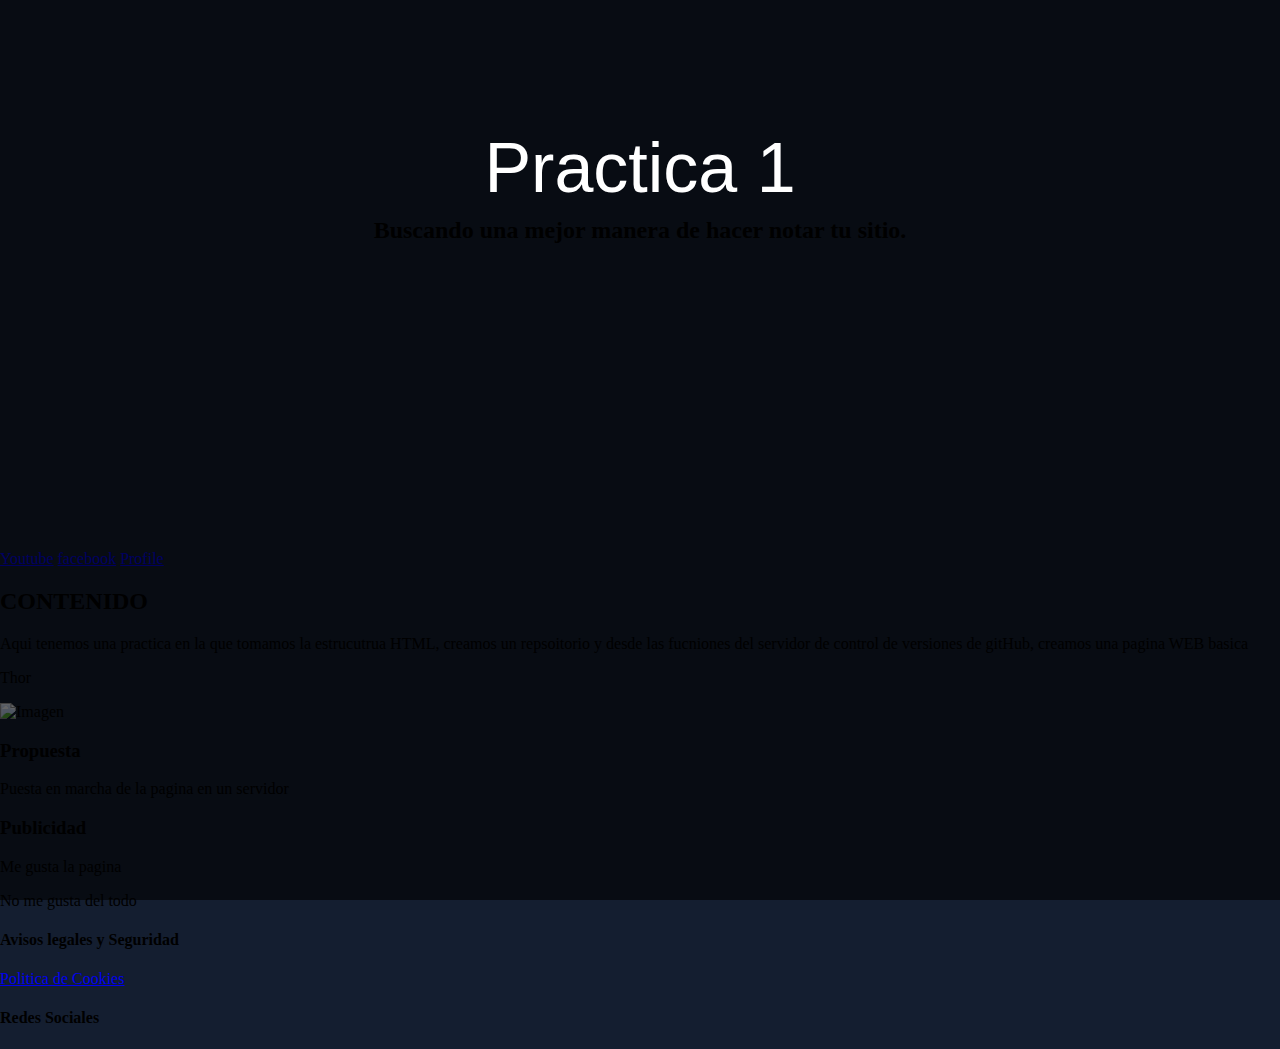
==== index.html @ d0fed225 "a" ====
<!DOCTYPE html>
<!DOCTYPE html>
<html lang="en" dir="ltr">
  <head>
    <meta charset="utf-8">
    <title>Practica 1</title>
    <meta name="title" content="Practica 1">
    <meta name="description" content="Practica 1 de materia tecnologias de la programacion.">
    <link rel="stylesheet" href="https://stackpath.bootstrapcdn.com/bootstrap/5.0.0-alpha2/css/bootstrap.min.css" integrity="sha384-DhY6onE6f3zzKbjUPRc2hOzGAdEf4/Dz+WJwBvEYL/lkkIsI3ihufq9hk9K4lVoK" crossorigin="anonymous">
    <link href="style.css" type = "text/css" rel="stylesheet">
  </head>
    <body>  
          <div class="overlay">
            <div class="header">
              <div id="header-text">
                <h1>Practica 1</h1>
                <h2>Buscando una mejor manera de hacer notar tu sitio.</h2>
              </div> 
            </div>
          </div>
      
    <nav>
      <a href="http://youyube.com">Youtube</a>
      <a href="http://facebook.com">facebook</a>
      <a href="https://abrahamvazquez12.github.io/practica-1/profile">Profile</a>
    </nav>
    <section>
      <h2>CONTENIDO</h2>
      <p>Aqui tenemos una practica en la que tomamos la estrucutrua HTML, creamos un repsoitorio y desde las fucniones del servidor de control de versiones
      de gitHub, creamos una pagina WEB basica</p>
      <div class="imagen">
        <p>Thor</p>
        <img src="#" alt="Imagen">
      </div>
    </section>

    <section>
      <h3 id="propuesta">Propuesta</h3>
      <p>Puesta en marcha de la pagina en un servidor</p>
    </section>
    <aside class="derecha">
      <h3>Publicidad</h3>
      <p>Me gusta la pagina</p>
      <a href="#"></a>
      <p>No me gusta del todo</p>
    </aside>
    <footer>
      <h4>Avisos legales y Seguridad</h4>
      <a href="#">Politica de Cookies</a>
      <h4>Redes Sociales</h4>
      <a href="http://facebook.com"></a>
    </footer>
  </body>
</html>
---- style.css ----
/* comentario en hoja de estilo */

body{
background: #141E30;
margin: 0;
padding: 0;
}
.header{
    background-image: url(https://www.google.com/url?sa=i&url=https%3A%2F%2Fwww.worldwildlife.org%2Fspecies%2Fpenguin&psig=AOvVaw08o0rEEyHncMpu2XUDWQkm&ust=1604820200389000&source=images&cd=vfe&ved=0CAIQjRxqFwoTCKiikKPz7-wCFQAAAAAdAAAAABAD);
    background-position: center center;
    background-size: cover;
    height: 550px;
    width: 100%;

}
.overlay:before {
    content: " ";
    z-index: 1;
    display: block;
    position: absolute;   
    height: 100%;
    width: 100%;
    background: rgba(0, 0, 0, 0.6);
}
.overlay * {
    position: relative; /* Makes elements display above overlay. */
}

#header-text{
    margin: 0 auto;
    position: relative;
    text-align: center;
    top: 25%;
    width: 60%;
    z-index: 2 !important;
    font-weight: bold;
}


h1{
    color: white;
    font-family: 'Quicksand', sans-serif;
    font-size: 70px;
    font-weight: 400;
    line-height: 60px;
    margin: 0px;
}
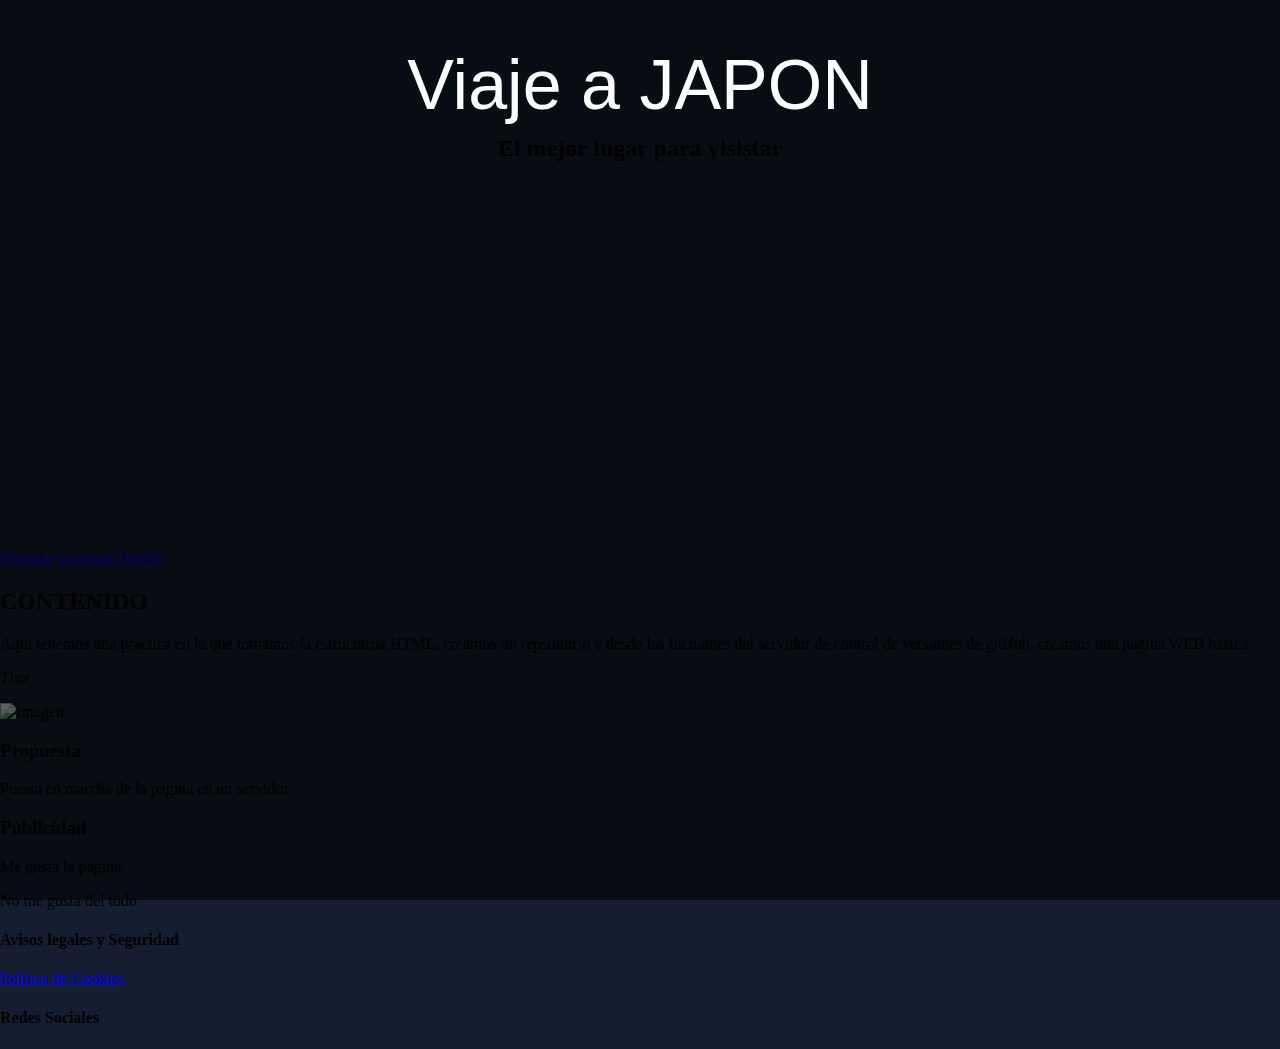
==== commit 4d952cf4: "agregando imagen al repositorio" ====
--- a/index.html
+++ b/index.html
@@ -9,16 +9,16 @@
     <link rel="stylesheet" href="https://stackpath.bootstrapcdn.com/bootstrap/5.0.0-alpha2/css/bootstrap.min.css" integrity="sha384-DhY6onE6f3zzKbjUPRc2hOzGAdEf4/Dz+WJwBvEYL/lkkIsI3ihufq9hk9K4lVoK" crossorigin="anonymous">
     <link href="style.css" type = "text/css" rel="stylesheet">
   </head>
-    <body>  
+    <body>
           <div class="overlay">
             <div class="header">
               <div id="header-text">
-                <h1>Practica 1</h1>
-                <h2>Buscando una mejor manera de hacer notar tu sitio.</h2>
-              </div> 
+                <h1>Viaje a JAPON</h1>
+                <h2>El mejor lugar para visistar </h2>
+              </div>
             </div>
           </div>
-      
+
     <nav>
       <a href="http://youyube.com">Youtube</a>
       <a href="http://facebook.com">facebook</a>
--- a/style.css
+++ b/style.css
@@ -1,13 +1,13 @@
 /* comentario en hoja de estilo */
 
 body{
-background: #141E30;
-margin: 0;
-padding: 0;
+    background: #141E30;
+    margin: 0;
+    padding: 0;
 }
 .header{
-    background-image: url(https://www.google.com/url?sa=i&url=https%3A%2F%2Fwww.worldwildlife.org%2Fspecies%2Fpenguin&psig=AOvVaw08o0rEEyHncMpu2XUDWQkm&ust=1604820200389000&source=images&cd=vfe&ved=0CAIQjRxqFwoTCKiikKPz7-wCFQAAAAAdAAAAABAD);
-    background-position: center center;
+    background-image: url(https://c402277.ssl.cf1.rackcdn.com/photos/18435/images/hero_full/Medium_WW267491.jpg?1578425217);
+    background-position: center top;
     background-size: cover;
     height: 550px;
     width: 100%;
@@ -30,7 +30,7 @@
     margin: 0 auto;
     position: relative;
     text-align: center;
-    top: 25%;
+    top: 10%;
     width: 60%;
     z-index: 2 !important;
     font-weight: bold;
@@ -46,5 +46,12 @@
     margin: 0px;
 }
 
+}
+h2{
+    color: white;
+    font-family: 'Open Sans',sans-serif;
+    text-align: center;
+    font-size: 28px;
+    font-weight: 100;
+}
 
-
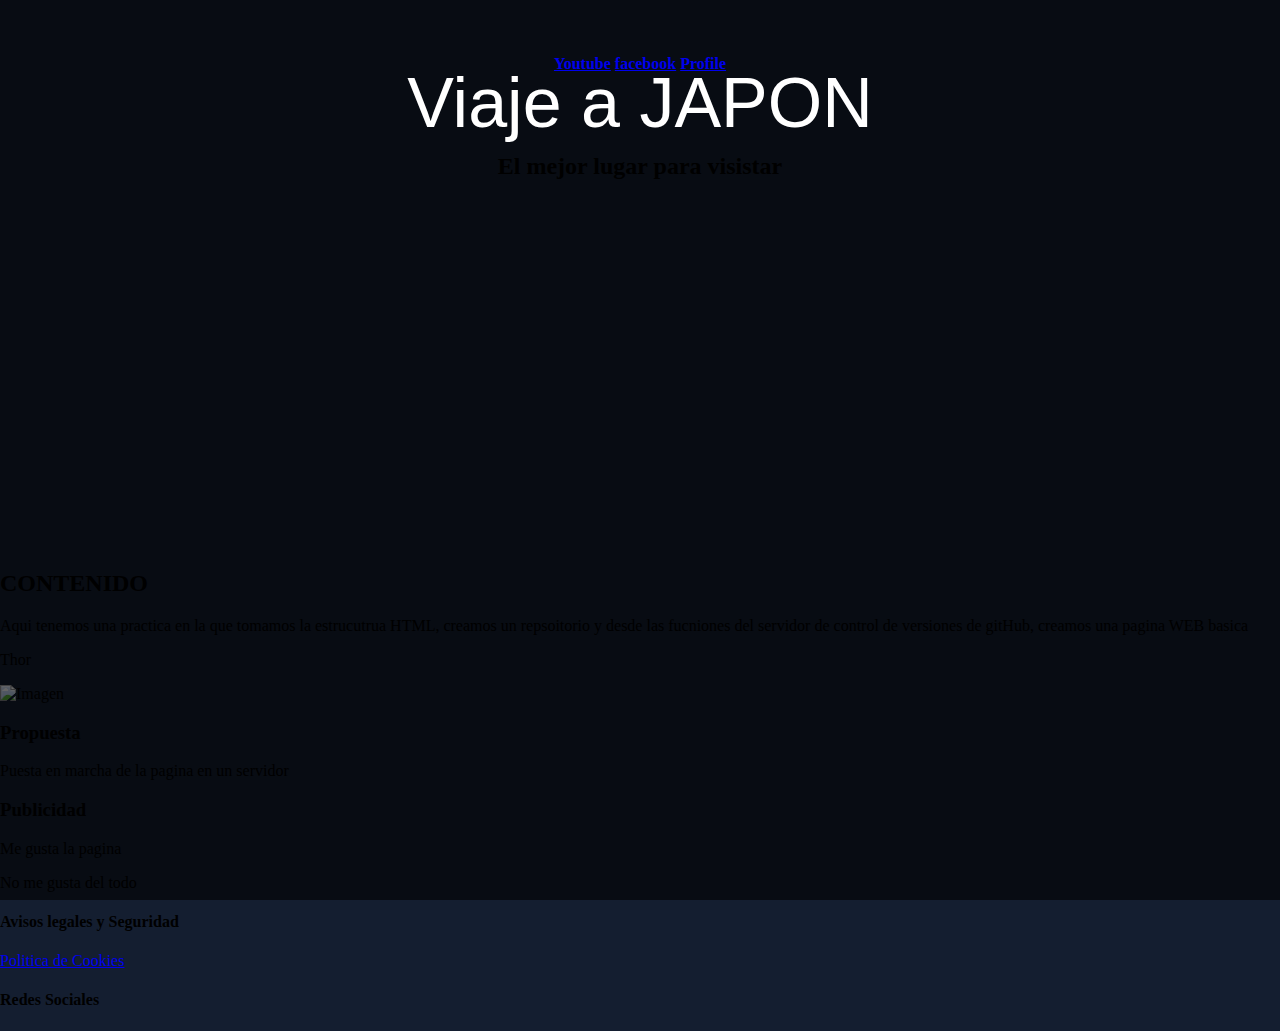
==== commit 91ebd005: "moviendo de lugar el nav" ====
--- a/index.html
+++ b/index.html
@@ -13,17 +13,18 @@
           <div class="overlay">
             <div class="header">
               <div id="header-text">
+                <nav id="navegacion">
+                  <a href="http://youyube.com">Youtube</a>
+                  <a href="http://facebook.com">facebook</a>
+                  <a href="https://abrahamvazquez12.github.io/practica-1/profile">Profile</a>
+                </nav>
                 <h1>Viaje a JAPON</h1>
                 <h2>El mejor lugar para visistar </h2>
               </div>
             </div>
           </div>
 
-    <nav>
-      <a href="http://youyube.com">Youtube</a>
-      <a href="http://facebook.com">facebook</a>
-      <a href="https://abrahamvazquez12.github.io/practica-1/profile">Profile</a>
-    </nav>
+
     <section>
       <h2>CONTENIDO</h2>
       <p>Aqui tenemos una practica en la que tomamos la estrucutrua HTML, creamos un repsoitorio y desde las fucniones del servidor de control de versiones
--- a/style.css
+++ b/style.css
@@ -17,7 +17,7 @@
     content: " ";
     z-index: 1;
     display: block;
-    position: absolute;   
+    position: absolute;
     height: 100%;
     width: 100%;
     background: rgba(0, 0, 0, 0.6);
@@ -54,4 +54,8 @@
     font-size: 28px;
     font-weight: 100;
 }
+.navegacion{
+top: auto;
+position: relative;
 
+}
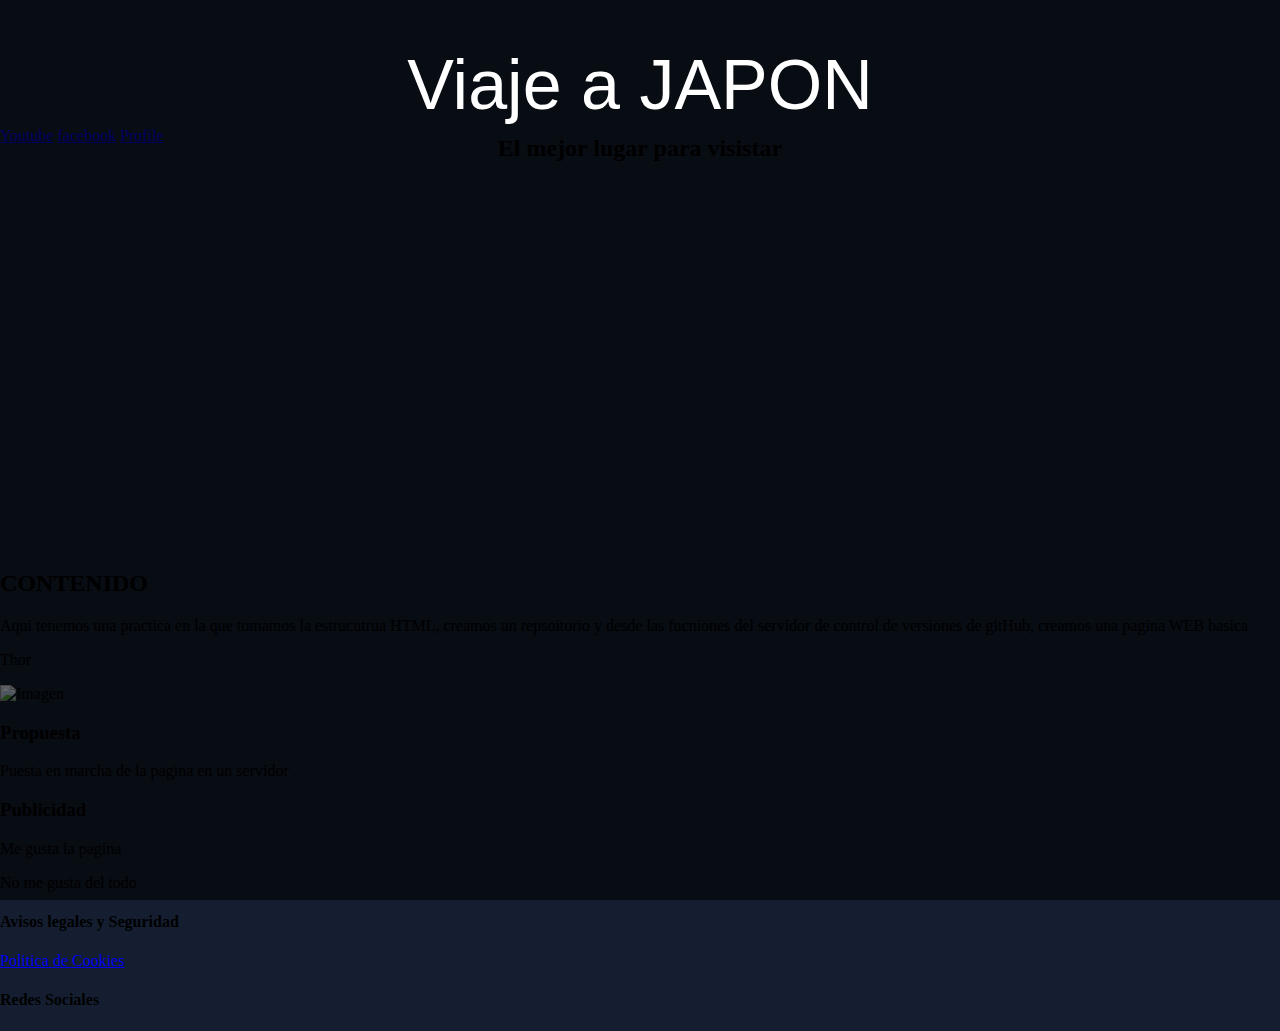
==== commit d8f31100: "nueva posicion" ====
--- a/index.html
+++ b/index.html
@@ -13,14 +13,14 @@
           <div class="overlay">
             <div class="header">
               <div id="header-text">
-                <nav id="navegacion">
-                  <a href="http://youyube.com">Youtube</a>
-                  <a href="http://facebook.com">facebook</a>
-                  <a href="https://abrahamvazquez12.github.io/practica-1/profile">Profile</a>
-                </nav>
                 <h1>Viaje a JAPON</h1>
                 <h2>El mejor lugar para visistar </h2>
               </div>
+              <nav id="navegacion">
+                <a href="http://youyube.com">Youtube</a>
+                <a href="http://facebook.com">facebook</a>
+                <a href="https://abrahamvazquez12.github.io/practica-1/profile">Profile</a>
+              </nav>
             </div>
           </div>
 
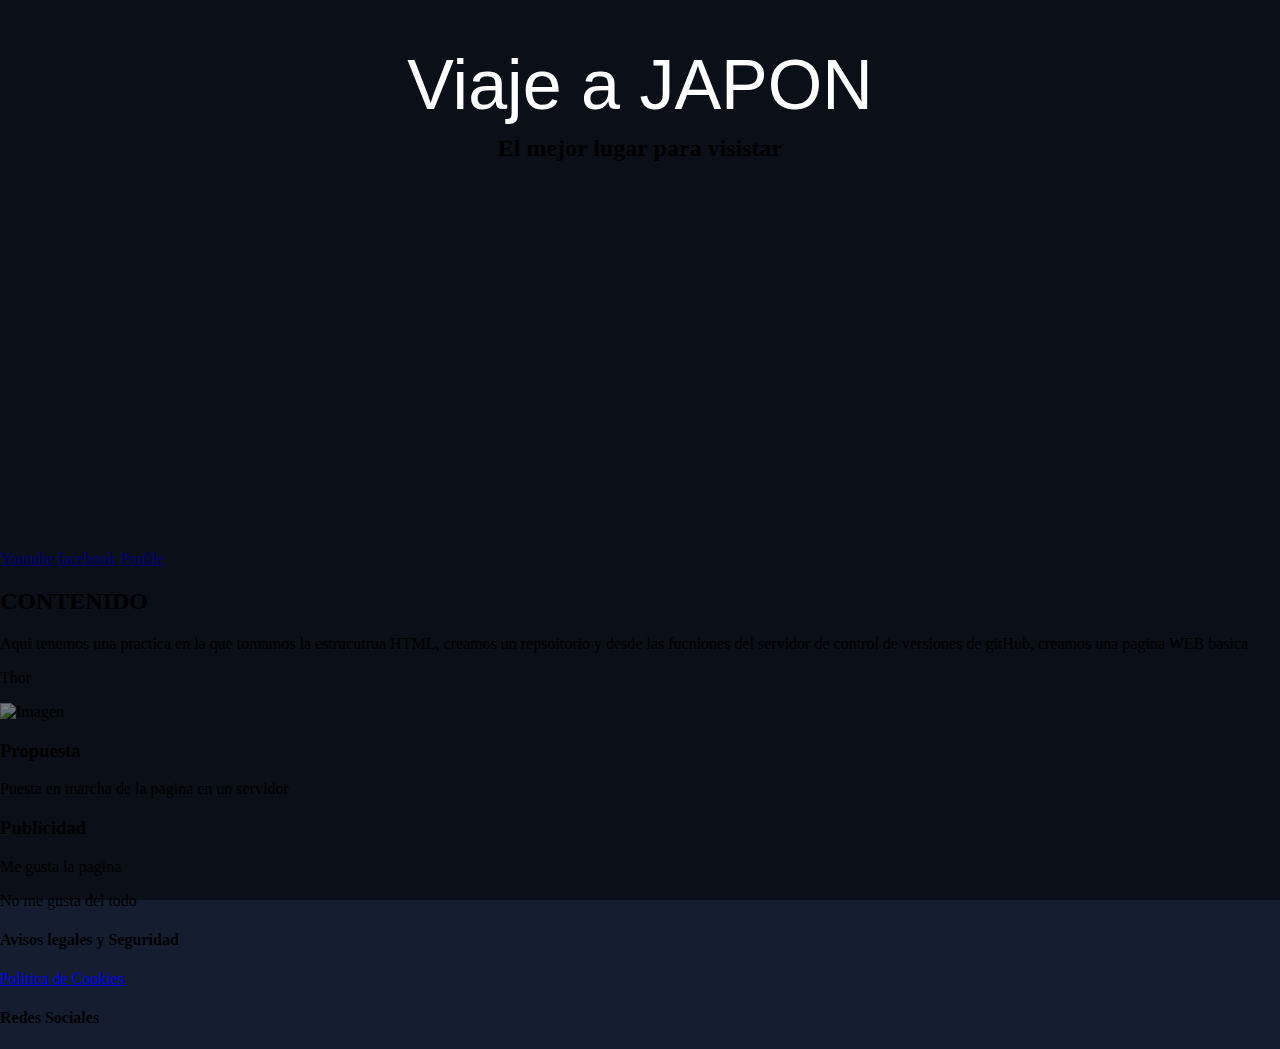
==== commit 38398bde: "nav acomodo n" ====
--- a/index.html
+++ b/index.html
@@ -16,14 +16,14 @@
                 <h1>Viaje a JAPON</h1>
                 <h2>El mejor lugar para visistar </h2>
               </div>
-              <nav id="navegacion">
-                <a href="http://youyube.com">Youtube</a>
-                <a href="http://facebook.com">facebook</a>
-                <a href="https://abrahamvazquez12.github.io/practica-1/profile">Profile</a>
-              </nav>
             </div>
           </div>
-
+        </div>
+        <nav id="navegacion">
+          <a href="http://youyube.com">Youtube</a>
+          <a href="http://facebook.com">facebook</a>
+          <a href="https://abrahamvazquez12.github.io/practica-1/profile">Profile</a>
+        </nav>
 
     <section>
       <h2>CONTENIDO</h2>
--- a/style.css
+++ b/style.css
@@ -7,20 +7,20 @@
 }
 .header{
     background-image: url(https://c402277.ssl.cf1.rackcdn.com/photos/18435/images/hero_full/Medium_WW267491.jpg?1578425217);
-    background-position: center top;
+    background-position: center center;
     background-size: cover;
     height: 550px;
     width: 100%;
 
 }
 .overlay:before {
-    content: " ";
+    content: "";
     z-index: 1;
     display: block;
     position: absolute;
     height: 100%;
     width: 100%;
-    background: rgba(0, 0, 0, 0.6);
+    background: rgba(0, 0, 0, 0.5);
 }
 .overlay * {
     position: relative; /* Makes elements display above overlay. */
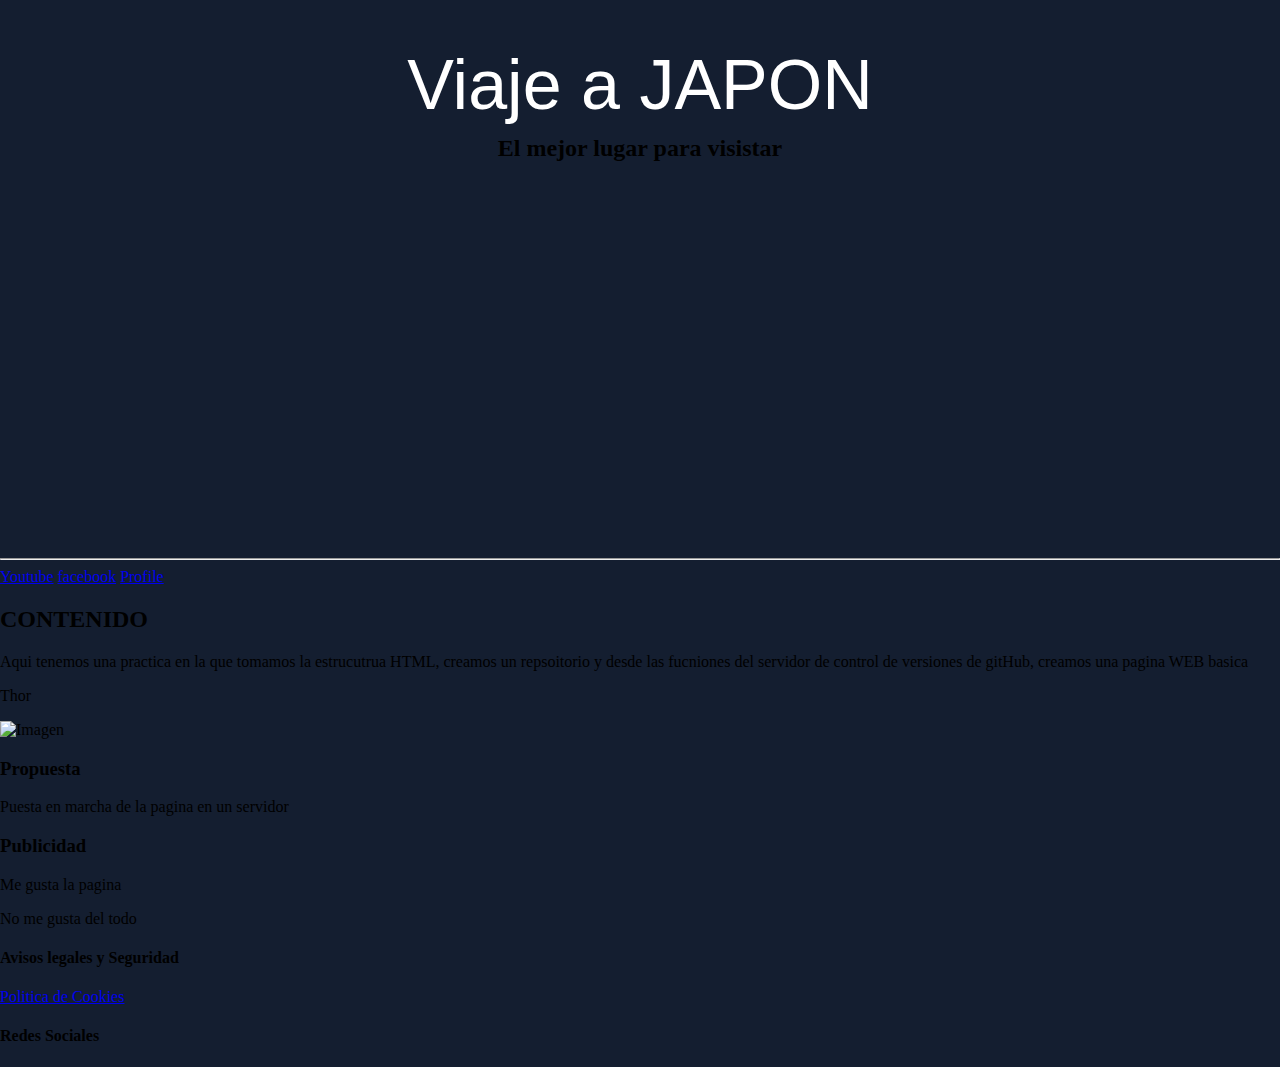
==== commit 603d7540: "agregando una horizontal y modificando css para colorear" ====
--- a/index.html
+++ b/index.html
@@ -19,32 +19,34 @@
             </div>
           </div>
         </div>
-        <nav id="navegacion">
-          <a href="http://youyube.com">Youtube</a>
-          <a href="http://facebook.com">facebook</a>
-          <a href="https://abrahamvazquez12.github.io/practica-1/profile">Profile</a>
-        </nav>
+        <hr />
+        <div class="externo">
+          <nav id="navegacion">
+            <a href="http://youyube.com">Youtube</a>
+            <a href="http://facebook.com">facebook</a>
+            <a href="https://abrahamvazquez12.github.io/practica-1/profile">Profile</a>
+          </nav>
+          <section>
+            <h2>CONTENIDO</h2>
+            <p>Aqui tenemos una practica en la que tomamos la estrucutrua HTML, creamos un repsoitorio y desde las fucniones del servidor de control de versiones
+            de gitHub, creamos una pagina WEB basica</p>
+            <div class="imagen">
+              <p>Thor</p>
+              <img src="#" alt="Imagen">
+            </div>
+          </section>
 
-    <section>
-      <h2>CONTENIDO</h2>
-      <p>Aqui tenemos una practica en la que tomamos la estrucutrua HTML, creamos un repsoitorio y desde las fucniones del servidor de control de versiones
-      de gitHub, creamos una pagina WEB basica</p>
-      <div class="imagen">
-        <p>Thor</p>
-        <img src="#" alt="Imagen">
-      </div>
-    </section>
-
-    <section>
-      <h3 id="propuesta">Propuesta</h3>
-      <p>Puesta en marcha de la pagina en un servidor</p>
-    </section>
-    <aside class="derecha">
-      <h3>Publicidad</h3>
-      <p>Me gusta la pagina</p>
-      <a href="#"></a>
-      <p>No me gusta del todo</p>
-    </aside>
+          <section>
+            <h3 id="propuesta">Propuesta</h3>
+            <p>Puesta en marcha de la pagina en un servidor</p>
+          </section>
+          <aside class="derecha">
+            <h3>Publicidad</h3>
+            <p>Me gusta la pagina</p>
+            <a href="#"></a>
+            <p>No me gusta del todo</p>
+          </aside>
+        </div>
     <footer>
       <h4>Avisos legales y Seguridad</h4>
       <a href="#">Politica de Cookies</a>
--- a/style.css
+++ b/style.css
@@ -2,8 +2,8 @@
 
 body{
     background: #141E30;
-    margin: 0;
-    padding: 0;
+    margin: 0px;
+    padding: 0px;
 }
 .header{
     background-image: url(https://c402277.ssl.cf1.rackcdn.com/photos/18435/images/hero_full/Medium_WW267491.jpg?1578425217);
@@ -14,11 +14,11 @@
 
 }
 .overlay:before {
-    content: "";
+    content: " ";
     z-index: 1;
     display: block;
     position: absolute;
-    height: 100%;
+    height: 50  %;
     width: 100%;
     background: rgba(0, 0, 0, 0.5);
 }
@@ -34,6 +34,10 @@
     width: 60%;
     z-index: 2 !important;
     font-weight: bold;
+}
+
+hr{
+    color: white;
 }
 
 
@@ -55,7 +59,8 @@
     font-weight: 100;
 }
 .navegacion{
-top: auto;
-position: relative;
+  padding: 20px;
+  margin: auto;
+  position: relative;
 
 }
